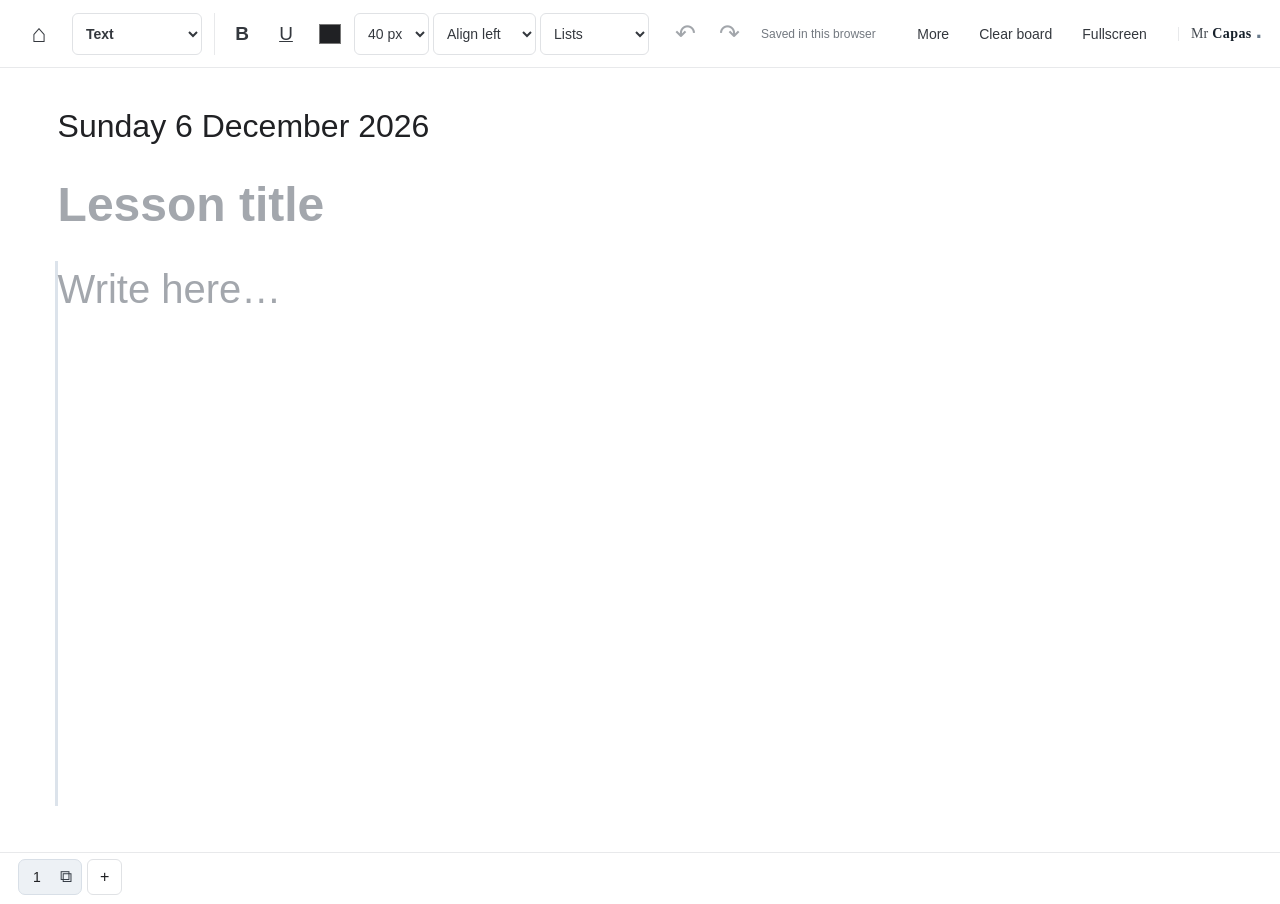
==== classroom/index.html @ 9042672a "Add highlighter and board object tools" ====
<!doctype html>
<html lang="en-GB">
<head>
<meta charset="utf-8">
<meta name="viewport" content="width=device-width,initial-scale=1">
<meta name="description" content="A simple classroom writing board. No accounts or setup.">
<meta name="theme-color" content="#ffffff">
<title>Classroom Board</title>
<link rel="stylesheet" href="board.css">
<script src="board.js" defer></script>
</head>
<body>
<header class="toolbar" aria-label="Board controls">
  <a class="home" href="../" aria-label="Home" title="Home">⌂</a>
  <label class="mode-label"><span class="sr-only">Board tool</span><select id="mode" aria-label="Board tool"><option value="text">Text</option><option value="select">Select / move</option><option value="pen">Pen</option><option value="highlight">Highlighter</option><option value="eraser">Eraser</option><option value="shape">Shape</option><option value="box">Text box</option></select></label>
  <div id="text-tools" class="tools" role="group" aria-label="Text formatting">
    <button id="bold" type="button" title="Bold" aria-label="Bold" aria-pressed="false"><b>B</b></button>
    <button id="underline" type="button" title="Underline" aria-label="Underline" aria-pressed="false"><u>U</u></button>
    <label class="colour" title="Text colour"><span class="sr-only">Text colour</span><input id="colour" type="color" value="#202124" aria-label="Text colour"></label>
    <label><span class="sr-only">Font size</span><select id="size" aria-label="Font size"><option value="24">24 px</option><option value="32">32 px</option><option value="40" selected>40 px</option><option value="48">48 px</option><option value="56">56 px</option><option value="64">64 px</option><option value="72">72 px</option><option value="96">96 px</option></select></label>
    <label><span class="sr-only">Text alignment</span><select id="alignment" aria-label="Text alignment"><option value="left">Align left</option><option value="center">Centre</option><option value="right">Align right</option></select></label>
    <label><span class="sr-only">List formatting</span><select id="list-format" aria-label="List formatting"><option value="">Lists</option><option value="bullet">Bullets</option><option value="number">Numbering</option></select></label>
  </div>
  <div id="draw-tools" class="tools draw-tools" role="group" aria-label="Drawing settings" hidden>
    <label title="Drawing colour"><span class="sr-only">Drawing colour</span><select id="draw-colour" aria-label="Drawing colour"></select></label>
    <label title="Drawing thickness"><span class="sr-only">Drawing thickness</span><select id="draw-width" aria-label="Drawing thickness"><option value="3">Fine</option><option value="6" selected>Medium</option><option value="11">Thick</option><option value="18">Extra thick</option></select></label>
  </div>
  <label id="shape-tools" class="shape-tools" hidden><span class="sr-only">Shape type</span><select id="shape-type" aria-label="Shape type"><option value="line">Straight line</option><option value="arrow">Arrow</option><option value="ellipse">Circle / ellipse</option><option value="rect">Rectangle</option></select></label>
  <div class="history-tools" role="group" aria-label="Board history">
    <button id="undo" type="button" title="Undo" aria-label="Undo" disabled>↶</button>
    <button id="redo" type="button" title="Redo" aria-label="Redo" disabled>↷</button>
  </div>
  <span id="status" role="status" aria-live="polite">Ready</span>
  <div class="actions">
    <details class="more">
      <summary aria-label="More board tools">More</summary>
      <div class="more-menu" aria-label="More board tools">
        <label>Background<select id="background" aria-label="Board background"><option value="plain">Plain</option><option value="lines">Handwriting lines</option><option value="grid">Square grid</option><option value="dots">Dotted grid</option></select></label>
        <hr>
        <button id="restore" class="fresh" type="button" disabled>Restore previous board</button>
        <hr>
        <div class="timer-settings">
          <label>Timer<select id="timer-preset" aria-label="Timer duration"><option value="5">5 minutes</option><option value="10">10 minutes</option><option value="15">15 minutes</option><option value="custom">Custom</option></select></label>
          <label id="custom-label" hidden>Minutes<input id="custom-minutes" type="number" min="1" max="180" value="3" inputmode="numeric"></label>
          <label class="sound-option"><input id="timer-sound" type="checkbox"> Sound at the end</label>
          <div class="timer-actions"><button id="timer-toggle" type="button">Start timer</button><button id="timer-reset" type="button">Reset</button></div>
          <button id="timer-show" class="fresh" type="button" hidden>Show timer</button>
        </div>
        <hr>
        <button id="fresh" class="fresh" type="button">Start fresh session</button>
      </div>
    </details>
    <button id="clear" type="button">Clear board</button>
    <button id="fullscreen" type="button" aria-pressed="false">Fullscreen</button>
  </div>
  <div class="signature" aria-label="Mr Capas">Mr <span>Capas</span><i aria-hidden="true">.</i></div>
</header>
<main id="board" class="background-plain" aria-label="Classroom board">
  <canvas id="ink" aria-label="Drawing layer"></canvas>
  <div id="date" class="editable date" contenteditable="true" role="textbox" aria-label="Date" spellcheck="false"></div>
  <div id="subject" class="editable subject" contenteditable="true" role="textbox" aria-label="Lesson title or subject" data-placeholder="Lesson title" spellcheck="true"></div>
  <div id="writing" class="editable writing" contenteditable="true" role="textbox" aria-label="Main writing area" aria-multiline="true" data-placeholder="Write here…" spellcheck="true"></div>
  <div id="object-layer" aria-label="Board objects"></div>
</main>
<nav id="board-tabs" class="board-tabs" aria-label="Lesson boards"></nav>
<aside id="timer-display" class="timer-display" hidden aria-live="polite"><span id="timer-value">05:00</span><button id="timer-hide" type="button" aria-label="Hide timer">×</button></aside>
<dialog id="clear-dialog" aria-labelledby="clear-title"><form method="dialog"><h2 id="clear-title">Clear this board?</h2><p>The board can be restored until you start a fresh session.</p><div class="dialog-actions"><button value="cancel" autofocus>Cancel</button><button value="clear" class="confirm">Clear board</button></div></form></dialog>
<dialog id="restore-dialog" aria-labelledby="restore-title"><form method="dialog"><h2 id="restore-title">Restore the previous board?</h2><p>This will replace the current board. You can restore it again to reverse the change.</p><div class="dialog-actions"><button value="cancel" autofocus>Cancel</button><button value="restore" class="confirm">Restore board</button></div></form></dialog>
<dialog id="delete-dialog" aria-labelledby="delete-title"><form method="dialog"><h2 id="delete-title">Delete this board?</h2><p>This board and its writing will be removed.</p><div class="dialog-actions"><button value="cancel" autofocus>Cancel</button><button value="delete" class="confirm">Delete board</button></div></form></dialog>
<dialog id="fresh-dialog" aria-labelledby="fresh-title"><form method="dialog"><h2 id="fresh-title">Start a fresh session?</h2><p>This clears every board, drawing and the timer from this browser.</p><div class="dialog-actions"><button value="cancel" autofocus>Cancel</button><button value="fresh" class="confirm">Start fresh</button></div></form></dialog>
</body>
</html>
---- classroom/board.css ----
:root{font-family:Arial,Helvetica,sans-serif;color:#202124;background:#fff;font-synthesis:none}*{box-sizing:border-box}body{margin:0;min-height:100svh;background:#fff}button,select,input{font:inherit;color:inherit}.toolbar{position:sticky;top:0;z-index:5;display:flex;align-items:center;gap:12px;min-height:68px;padding:8px 18px;border-bottom:1px solid #e8e9eb;background:#fff;font-size:14px}.home,.toolbar button,.toolbar summary,.toolbar select,.more-menu input{min-height:42px;border:1px solid transparent;border-radius:6px;background:#fff;color:#34383e}.home{display:grid;place-items:center;min-width:42px;text-decoration:none;font-size:25px}.toolbar button,.toolbar summary{padding:0 12px;cursor:pointer}.toolbar button:hover:not(:disabled),.home:hover,.toolbar summary:hover{background:#f1f3f5}.toolbar button:disabled{color:#a2a6ab;cursor:default}.toolbar button:focus-visible,.toolbar select:focus-visible,.home:focus-visible,.toolbar summary:focus-visible,input:focus-visible{outline:3px solid #2563eb;outline-offset:2px}.modes,.tools,.history-tools,.actions{display:flex;align-items:center;gap:4px}.modes{border-left:1px solid #e8e9eb;padding-left:10px}.mode{font-size:14px}.toolbar button[aria-pressed=true],.mode.active{background:#edf1f5;border-color:#d8dfe7}.tools{padding-left:7px;border-left:1px solid #e8e9eb}.tools button,.history-tools button{min-width:40px;font-size:19px}.toolbar select{padding:0 8px;border-color:#e0e2e5;cursor:pointer}.colour{display:flex;align-items:center;justify-content:center;width:40px;min-height:42px;cursor:pointer}input[type=color]{width:26px;height:28px;padding:0;border:0;background:transparent;cursor:pointer}.pen-tools select{min-width:92px}.history-tools{padding-left:4px}.history-tools button{font-size:25px;padding:0 8px}#status{font-size:12px;color:#737980;max-width:170px}#status.error{color:#a62b23}.actions{margin-left:auto}.more{position:relative}.more summary{display:grid;place-items:center;list-style:none;min-width:54px}.more summary::-webkit-details-marker{display:none}.more-menu{position:absolute;right:0;top:calc(100% + 11px);width:254px;padding:16px;background:#fff;border:1px solid #e0e2e5;border-radius:10px;box-shadow:0 10px 32px #141b261a;z-index:10}.more-menu>label,.timer-settings>label:not(.sound-option){display:grid;gap:7px;font-size:13px;color:#50555b}.more-menu select,.more-menu input[type=number]{width:100%;height:40px;padding:0 9px;border:1px solid #dfe2e6;border-radius:6px;background:white}.more-menu hr{border:0;border-top:1px solid #eceef0;margin:14px 0}.timer-settings{display:grid;gap:11px}.sound-option{display:flex;align-items:center;gap:8px;font-size:13px;color:#50555b}.sound-option input{width:16px;height:16px}.timer-actions{display:flex;gap:6px}.more-menu .timer-actions button{flex:1;border:1px solid #dfe2e6;font-size:13px}.more-menu .timer-actions button:first-child{background:#242a32;color:white;border-color:#242a32}.more-menu .fresh{width:100%;border:1px solid #dfe2e6;text-align:left;font-size:13px}#board{position:relative;isolation:isolate;display:flex;flex-direction:column;gap:22px;min-height:calc(100svh - 112px);padding:36px 4.5vw 50px;overflow:hidden;background-color:#fff}#ink{position:absolute;inset:0;z-index:1;width:100%;height:100%;touch-action:none;pointer-events:none}.editable{position:relative;z-index:0;min-width:0;outline:none;overflow-wrap:anywhere;white-space:pre-wrap;line-height:1.4;caret-color:#202124}.editable:focus{box-shadow:-3px 0 0 #dce3eb}.editable:empty:before{content:attr(data-placeholder);color:#a3a7ad;pointer-events:none}.date{font-size:32px;min-height:45px}.subject{font-size:48px;font-weight:700;min-height:68px}.writing{font-size:40px;min-height:45vh;flex:1}body.mode-pen #ink,body.mode-eraser #ink{pointer-events:auto;cursor:crosshair}body.mode-eraser #ink{cursor:cell}body.mode-pen .editable,body.mode-eraser .editable{user-select:none}.background-lines{background-image:repeating-linear-gradient(to bottom,transparent 0,transparent 47px,#dfe6ec 48px,#dfe6ec 49px)}.background-grid{background-image:linear-gradient(#e8edf1 1px,transparent 1px),linear-gradient(90deg,#e8edf1 1px,transparent 1px);background-size:36px 36px}.background-dots{background-image:radial-gradient(#cfd6dd 1px,transparent 1px);background-size:24px 24px}.board-tabs{position:sticky;bottom:0;z-index:4;display:flex;align-items:center;gap:5px;min-height:48px;padding:5px 18px;border-top:1px solid #e8e9eb;background:#fff}.board-tab{position:relative;min-width:42px;height:36px;padding:0 11px;border:1px solid transparent;border-radius:6px;background:#fff;cursor:pointer;font-size:14px}.board-tab:hover{background:#f1f3f5}.board-tab[aria-current=true]{background:#edf1f5;border-color:#d8dfe7}.board-tab .remove-tab{margin-left:7px;border:0;background:transparent;color:#797f86;cursor:pointer;font-size:16px}.add-board{height:36px;padding:0 12px;border:1px solid #e0e2e5;border-radius:6px;background:#fff;cursor:pointer}.signature{display:flex;align-items:baseline;gap:4px;margin-left:6px;padding-left:12px;border-left:1px solid #e8e9eb;white-space:nowrap;font:500 14px/1 Georgia,'Times New Roman',serif;letter-spacing:.01em;color:#42484f}.signature span{font-weight:700;color:#17212b;letter-spacing:.03em}.signature i{font:bold 22px/0 Arial,sans-serif;color:#697b8c}.timer-display{position:fixed;right:20px;bottom:62px;z-index:6;display:flex;align-items:center;gap:10px;padding:8px 10px 8px 15px;border:1px solid #dfe2e6;border-radius:8px;background:#fff;box-shadow:0 2px 12px #1111;font-variant-numeric:tabular-nums;font-size:22px}.timer-display[hidden]{display:none}.timer-display button{width:32px;height:32px;border:0;border-radius:5px;background:transparent;cursor:pointer;font-size:20px}dialog{max-width:min(450px,90vw);padding:26px;border:1px solid #d8dadd;border-radius:12px;color:#202124}dialog::backdrop{background:#0005}dialog h2{margin:0;font-size:22px}dialog p{color:#555b63;line-height:1.5}.dialog-actions{display:flex;justify-content:flex-end;gap:8px;margin-top:22px}.dialog-actions button{border:1px solid #d8dadd}.dialog-actions .confirm{background:#242a32;color:white}body:fullscreen{overflow:auto;background:white}body.presentation .home{display:none}body.presentation .toolbar{justify-content:flex-end}body.presentation .modes,body.presentation .tools,body.presentation .history-tools,body.presentation #status,body.presentation #restore,body.presentation #clear{display:none}body.presentation #board{min-height:calc(100svh - 48px)}.sr-only{position:absolute;width:1px;height:1px;padding:0;overflow:hidden;clip:rect(0,0,0,0);white-space:nowrap}@media(min-width:2000px){.toolbar{min-height:76px;font-size:16px}.toolbar button,.toolbar summary,.toolbar select,.home{min-height:48px}.signature{font-size:16px}#board{padding-top:48px}.date{font-size:40px}.subject{font-size:64px}.writing{font-size:56px}}@media(max-width:1050px){.toolbar{gap:5px;padding:8px}.toolbar button,.toolbar summary{padding:0 9px}.actions{gap:1px}.signature{margin-left:2px;padding-left:8px}.home{min-width:36px}}@media(max-width:760px){.toolbar{flex-wrap:wrap}.modes{padding-left:5px}#status{order:4;flex-basis:100%;max-width:none;padding-left:8px}.actions{margin-left:auto}.signature{margin-left:auto}.board-tabs{padding:5px 10px}#board{padding:24px 24px 50px}.date{font-size:26px}.subject{font-size:38px}.writing{font-size:32px}}@media(max-width:520px){.toolbar{position:relative}.tools{gap:0}.toolbar button,.toolbar summary{padding:0 7px}.history-tools button{min-width:32px}.actions{width:auto;margin-left:0}.signature{margin-left:auto}.board-tabs{position:sticky}.more-menu{right:-70px}.timer-display{right:10px;bottom:58px}.timer-display{font-size:19px}#board{padding:20px 18px 44px}}@media print{.toolbar,.board-tabs,.timer-display{display:none}#board{padding:0}.editable:empty:before{content:none}}
.tools[hidden],.pen-tools[hidden],.timer-settings [hidden],[hidden]{display:none!important}

/* Compact controls for the added classroom tools. */
.mode-label select,.shape-tools select,.tools select{height:42px;padding:0 9px;border:1px solid #e0e2e5;border-radius:6px;background:#fff;cursor:pointer}.mode-label select{font-weight:600}.shape-tools{padding-left:5px;border-left:1px solid #e8e9eb}.shape-tools select{min-width:132px}.draw-tools{padding-left:7px;border-left:1px solid #e8e9eb}.toolbar [hidden]{display:none!important}#board{touch-action:pan-y}#ink{z-index:2}#date,#subject,#writing{z-index:1}#object-layer{position:absolute;inset:0;z-index:3;pointer-events:none}.text-box{position:absolute;min-width:8%;min-height:6%;padding:10px 12px 8px;border:1px solid transparent;border-radius:3px;pointer-events:auto;overflow:visible}.text-box.selected{border-color:#9aa7b5;background:#ffffff0a}.box-content{width:100%;height:100%;min-height:34px;outline:none;overflow:auto;overflow-wrap:anywhere;white-space:pre-wrap;line-height:1.35;font-size:32px;color:#202124;caret-color:#202124}.box-content:empty:before{content:'Type here';color:#a3a7ad;pointer-events:none}.box-grip{position:absolute;left:0;right:30px;top:-6px;height:14px;border:0;background:transparent;cursor:move;touch-action:none}.text-box.selected .box-grip{background:#657b901a}.box-delete{position:absolute;right:-11px;top:-13px;width:25px;height:25px;border:1px solid #ccd2d8;border-radius:50%;background:#fff;color:#555;cursor:pointer;font-size:17px;line-height:1;display:none}.text-box.selected .box-delete{display:block}.box-resize{position:absolute;right:-7px;bottom:-7px;width:17px;height:17px;padding:0;border:1px solid #8795a2;border-radius:3px;background:#fff;cursor:nwse-resize;touch-action:none;display:none}.text-box.selected .box-resize,.shape-selection .box-resize{display:block}.shape-selection{position:absolute;border:1px dashed #748596;pointer-events:none}.shape-selection .box-resize{pointer-events:auto}.board-tab-group{display:flex;align-items:center;gap:1px;padding:1px 3px;border:1px solid transparent;border-radius:7px}.board-tab-group[aria-current=true]{background:#edf1f5;border-color:#d8dfe7}.board-tab-group .board-tab{min-width:30px;padding:0 7px;height:32px;border:0;background:transparent}.duplicate-tab,.remove-tab{width:25px;height:28px;padding:0;border:0;border-radius:4px;background:transparent;color:#707780;cursor:pointer;font-size:17px}.duplicate-tab:hover,.remove-tab:hover{background:#e1e5e9;color:#1f2933}.board-tab-group .remove-tab{font-size:20px}.board-tab-group[aria-current=true] .duplicate-tab{color:#303740}.text-box .box-content ul,.text-box .box-content ol{padding-left:1.2em}.text-box .box-content li{padding-left:.12em}
@media(max-width:1050px){.toolbar{gap:4px}.mode-label select,.shape-tools select,.tools select{padding:0 6px}.signature{flex-shrink:0}}
@media(max-width:760px){.toolbar{flex-wrap:wrap}.mode-label{order:1}.actions{order:3}.signature{order:4;margin-left:auto}.history-tools{order:2}.draw-tools,.shape-tools{order:2}.tools{flex-wrap:nowrap}.actions{margin-left:auto}.text-box .box-content{font-size:26px}}
@media(max-width:520px){.toolbar{position:relative}.mode-label select{min-height:38px}.shape-tools select{min-width:110px}.actions{width:auto;margin-left:0}.signature{margin-left:auto}.board-tab-group{gap:0;padding:1px}.duplicate-tab,.remove-tab{width:22px}.text-box{padding:8px}.text-box .box-content{font-size:22px}}
body[data-mode="pen"] #ink,body[data-mode="highlight"] #ink,body[data-mode="eraser"] #ink,body[data-mode="shape"] #ink,body[data-mode="select"] #ink,body[data-mode="box"] #ink{pointer-events:auto;cursor:crosshair;touch-action:none}body[data-mode="select"] #ink{cursor:default}body[data-mode="pen"] .editable,body[data-mode="highlight"] .editable,body[data-mode="eraser"] .editable,body[data-mode="shape"] .editable,body[data-mode="select"] .editable,body[data-mode="box"] .editable{user-select:none}
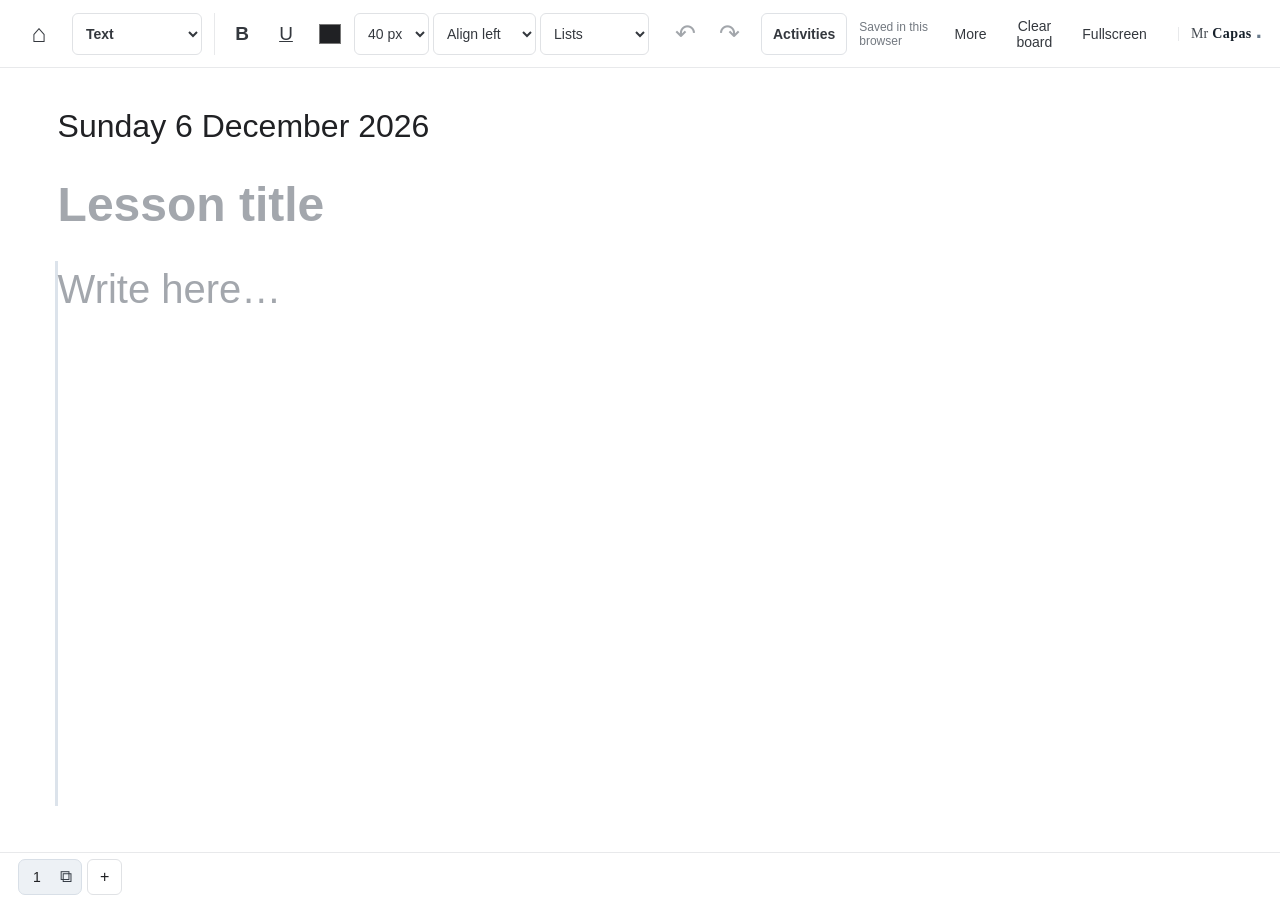
==== commit 44586aff: "Add interactive classroom activities Add five touch-friendly activities to the Classroom Board: mova" ====
--- a/classroom/index.html
+++ b/classroom/index.html
@@ -30,6 +30,16 @@
     <button id="undo" type="button" title="Undo" aria-label="Undo" disabled>↶</button>
     <button id="redo" type="button" title="Redo" aria-label="Redo" disabled>↷</button>
   </div>
+  <details class="activities-menu" id="activities-menu">
+    <summary>Activities</summary>
+    <div class="activities-list" aria-label="Classroom activities">
+      <button type="button" data-activity="words">Movable Words</button>
+      <button type="button" data-activity="sorting">Sorting</button>
+      <button type="button" data-activity="numberline">Number Line</button>
+      <button type="button" data-activity="random">Random Numbers</button>
+      <button type="button" data-activity="fraction">Fraction Bars</button>
+    </div>
+  </details>
   <span id="status" role="status" aria-live="polite">Ready</span>
   <div class="actions">
     <details class="more">
@@ -68,5 +78,6 @@
 <dialog id="restore-dialog" aria-labelledby="restore-title"><form method="dialog"><h2 id="restore-title">Restore the previous board?</h2><p>This will replace the current board. You can restore it again to reverse the change.</p><div class="dialog-actions"><button value="cancel" autofocus>Cancel</button><button value="restore" class="confirm">Restore board</button></div></form></dialog>
 <dialog id="delete-dialog" aria-labelledby="delete-title"><form method="dialog"><h2 id="delete-title">Delete this board?</h2><p>This board and its writing will be removed.</p><div class="dialog-actions"><button value="cancel" autofocus>Cancel</button><button value="delete" class="confirm">Delete board</button></div></form></dialog>
 <dialog id="fresh-dialog" aria-labelledby="fresh-title"><form method="dialog"><h2 id="fresh-title">Start a fresh session?</h2><p>This clears every board, drawing and the timer from this browser.</p><div class="dialog-actions"><button value="cancel" autofocus>Cancel</button><button value="fresh" class="confirm">Start fresh</button></div></form></dialog>
+<dialog id="activity-dialog" aria-labelledby="activity-title"><form id="activity-form"><h2 id="activity-title">New activity</h2><div id="activity-fields"></div><p id="activity-error" role="status" class="activity-error"></p><div class="dialog-actions"><button type="button" id="activity-cancel">Cancel</button><button type="submit" class="confirm">Create</button></div></form></dialog>
 </body>
 </html>
--- a/classroom/board.css
+++ b/classroom/board.css
@@ -7,3 +7,8 @@
 @media(max-width:760px){.toolbar{flex-wrap:wrap}.mode-label{order:1}.actions{order:3}.signature{order:4;margin-left:auto}.history-tools{order:2}.draw-tools,.shape-tools{order:2}.tools{flex-wrap:nowrap}.actions{margin-left:auto}.text-box .box-content{font-size:26px}}
 @media(max-width:520px){.toolbar{position:relative}.mode-label select{min-height:38px}.shape-tools select{min-width:110px}.actions{width:auto;margin-left:0}.signature{margin-left:auto}.board-tab-group{gap:0;padding:1px}.duplicate-tab,.remove-tab{width:22px}.text-box{padding:8px}.text-box .box-content{font-size:22px}}
 body[data-mode="pen"] #ink,body[data-mode="highlight"] #ink,body[data-mode="eraser"] #ink,body[data-mode="shape"] #ink,body[data-mode="select"] #ink,body[data-mode="box"] #ink{pointer-events:auto;cursor:crosshair;touch-action:none}body[data-mode="select"] #ink{cursor:default}body[data-mode="pen"] .editable,body[data-mode="highlight"] .editable,body[data-mode="eraser"] .editable,body[data-mode="shape"] .editable,body[data-mode="select"] .editable,body[data-mode="box"] .editable{user-select:none}
+
+/* Compact, touch-friendly classroom activities. */
+.activities-menu{position:relative}.activities-menu>summary{display:grid;place-items:center;list-style:none;min-width:82px;min-height:42px;padding:0 11px;border:1px solid #dfe2e6;border-radius:6px;background:#fff;cursor:pointer;font-weight:600}.activities-menu>summary::-webkit-details-marker{display:none}.activities-menu>summary:hover{background:#f1f3f5}.activities-list{position:absolute;z-index:12;top:calc(100% + 8px);left:0;display:grid;width:190px;padding:6px;border:1px solid #e0e2e5;border-radius:9px;background:#fff;box-shadow:0 10px 32px #141b261a}.activities-list button{height:40px!important;min-height:40px!important;padding:0 10px!important;border:0!important;text-align:left;font-size:14px}.activities-list button:hover{background:#f1f3f5!important}.activity-field{display:grid;gap:6px;margin:12px 0;color:#4c535a;font-size:14px}.activity-field input,.activity-field textarea,.activity-field select{width:100%;padding:9px 10px;border:1px solid #dfe2e6;border-radius:6px;background:#fff;font:inherit}.activity-field textarea{resize:vertical}.activity-field.inline{display:flex;align-items:center;gap:9px}.activity-field.inline input{width:18px;height:18px}.activity-error{min-height:18px;margin:4px 0;color:#a62b23;font-size:13px}.activity{position:absolute;z-index:1;pointer-events:auto;min-width:220px;max-width:90vw;padding:0 12px 12px;border:1px solid #cfd5dc;border-radius:9px;background:#fff;box-shadow:0 3px 14px #141b2614;touch-action:none;user-select:none}.activity-words{width:min(560px,78vw)}.activity-sorting{width:min(760px,88vw)}.activity-numberline{width:min(760px,88vw)}.activity-random{width:min(320px,78vw)}.activity-fraction{width:min(500px,84vw)}.activity-titlebar{display:flex;align-items:center;justify-content:space-between;min-height:39px;margin:0 -12px 10px;padding:0 9px 0 13px;border-bottom:1px solid #e8e9eb;border-radius:8px 8px 0 0;background:#fafbfc;cursor:move;touch-action:none}.activity-title{font-size:14px;font-weight:600}.activity-remove{width:30px;height:30px;padding:0;border:0;border-radius:5px;background:transparent;color:#626a72;cursor:pointer;font-size:21px}.activity-remove:hover{background:#e9ecef}.activity-action{min-height:34px;padding:0 11px;border:1px solid #d9dee4;border-radius:5px;background:#fff;cursor:pointer;font-size:13px}.activity-action:hover{background:#f1f3f5}.word-tray{position:relative;min-height:120px;margin:0 0 9px;touch-action:none}.word-card,.sort-card{position:absolute;z-index:1;max-width:190px;min-height:40px;padding:8px 12px;border:1px solid #d9dee4;border-radius:5px;background:#f7f8fa;box-shadow:0 1px 3px #1111;cursor:grab;touch-action:none;font-size:17px;white-space:nowrap}.word-card:active,.sort-card:active{cursor:grabbing}.word-card .card-remove{display:inline-grid;place-items:center;width:20px;height:20px;margin-left:8px;border-radius:50%;color:#737980;font-size:17px}.word-card .card-remove:hover{background:#e4e8ed}.activity-words .activity-action{position:relative;z-index:2}.sort-area{position:relative;display:flex;gap:7px;min-height:175px}.sort-lane{flex:1;min-width:0;padding:9px 5px;border:1px solid #d9dee4;border-radius:5px;background:#fff;text-align:center;font-weight:600;font-size:15px}.sort-cards{position:absolute;inset:0;touch-action:none}.sort-card{max-width:125px;white-space:normal;text-align:center;font-size:15px}.activity-sorting .activity-action{position:relative;z-index:2}.number-track{position:relative;height:88px;margin:8px 8px 2px;touch-action:none}.number-track:before{position:absolute;top:18px;left:0;right:0;height:2px;background:#333;content:""}.number-tick{position:absolute;top:11px;width:1px;height:16px;background:#333;transform:translateX(-50%);pointer-events:none}.number-label{position:absolute;top:35px;min-width:22px;transform:translateX(-50%);text-align:center;font-size:12px;white-space:nowrap;pointer-events:none}.number-marker{position:absolute;top:0;z-index:2;min-width:34px;height:32px;padding:0 5px;border:1px solid #596775;border-radius:5px;background:#fff;transform:translateX(-50%);cursor:grab;touch-action:none;font-size:13px}.activity-numberline footer{display:flex;align-items:center;justify-content:space-between;gap:8px;color:#5e656d;font-size:13px}.random-bounds{margin:3px 0 8px;color:#5c636b;font-size:13px}.random-results{display:flex;align-items:center;justify-content:center;gap:18px;min-height:84px;margin:0 0 10px;font-size:56px;line-height:1;font-variant-numeric:tabular-nums}.activity-random .activity-action{display:block;min-width:105px;margin:auto}.fraction-bar{display:flex;width:100%;height:80px;gap:3px}.fraction-cell{flex:1;min-width:0;border:1.5px solid #414950;border-radius:2px;background:#fff;cursor:pointer;touch-action:manipulation}.fraction-cell.shaded{background:#b9c6d2}.fraction-count{margin-top:8px;text-align:right;color:#49515a;font-size:18px;font-variant-numeric:tabular-nums}body[data-mode="pen"] .activity,body[data-mode="highlight"] .activity,body[data-mode="eraser"] .activity,body[data-mode="shape"] .activity{pointer-events:none}@media(max-width:760px){.activities-menu{order:2}.activities-menu>summary{min-height:38px}.activity{padding:0 9px 9px}.activity-titlebar{margin:0 -9px 8px}.activity-words{width:min(520px,90vw)}.activity-sorting,.activity-numberline{width:90vw}.activity-fraction{width:88vw}.sort-area{min-height:150px}.word-card{font-size:15px}.number-label{font-size:10px}.fraction-bar{height:64px}}
+.activity-sorting .sort-area{min-height:190px}.activity-sorting .sort-lane{height:138px;min-height:138px}.activity-sorting .sort-card{z-index:2}
+.activity-sorting .sort-card{max-width:calc(100% / var(--sort-cols) - 12px);font-size:clamp(12px,1.6vw,15px)}
